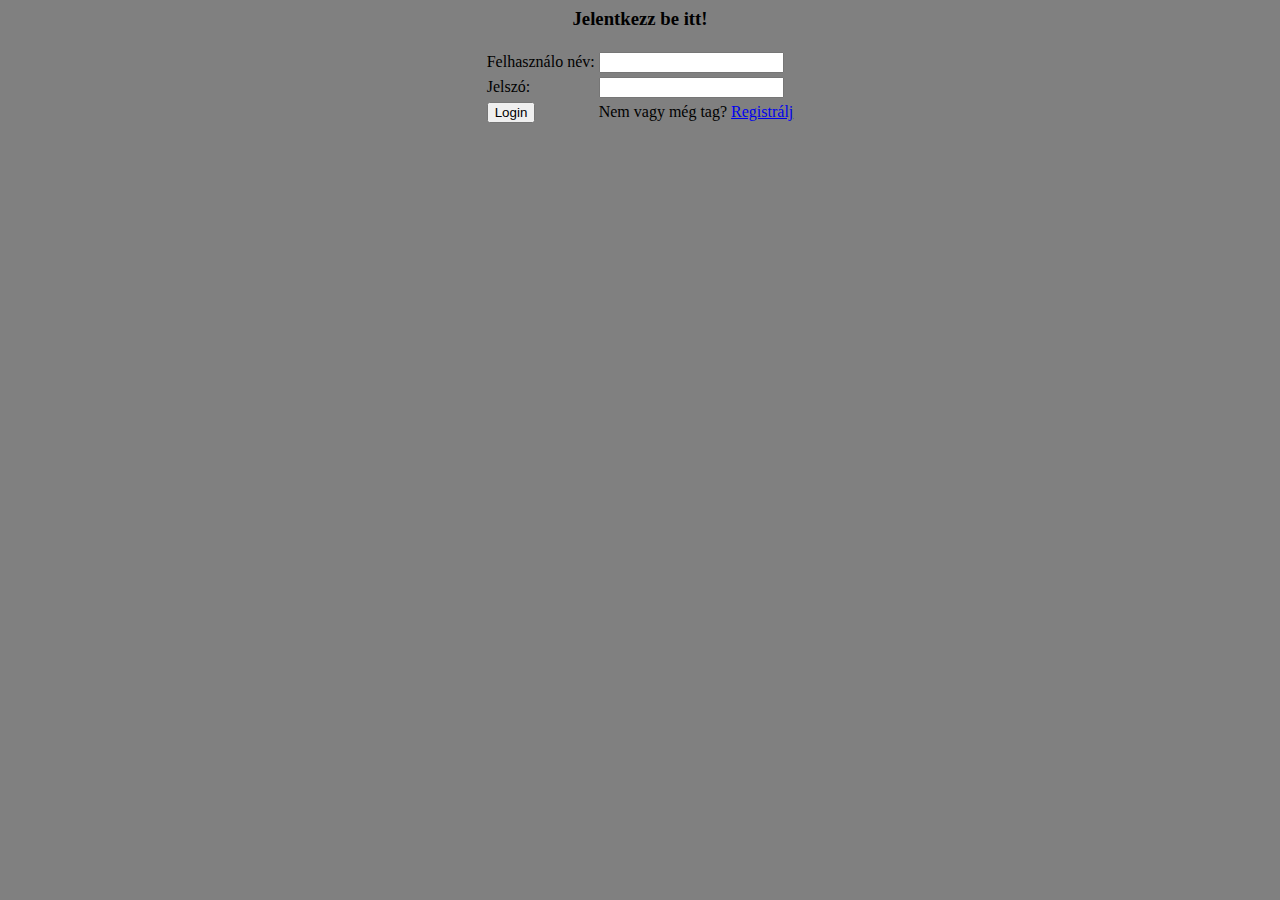
==== login.html @ fdd1886b "Add files via upload" ====
<html>
<head>
  <title text="yellow">Bejelentkezés</title>
 
  
</head>
<body>
<style>
body {
	
	background-color:grey;
}
</style>
  <center>
  <h3>Jelentkezz be itt!</h3>
  <form action="" method="post">
      <table>
        <tr>
          <td>Felhasználo név:</td>
          <td><input type="text" name="user"></td>
        </tr>
        <tr>
          <td>Jelszó:</td>
          <td><input type="password" name="user_pass"></td>
        </tr>
        
        <tr>
           <td><input type="submit" name="submit" value="Login"></td>
           <td><p>Nem vagy még tag? <a href="login2.html">Registrálj</a></p></td>
        </tr>
      </table>
  </form>
  
  </center>
</body>
</html>
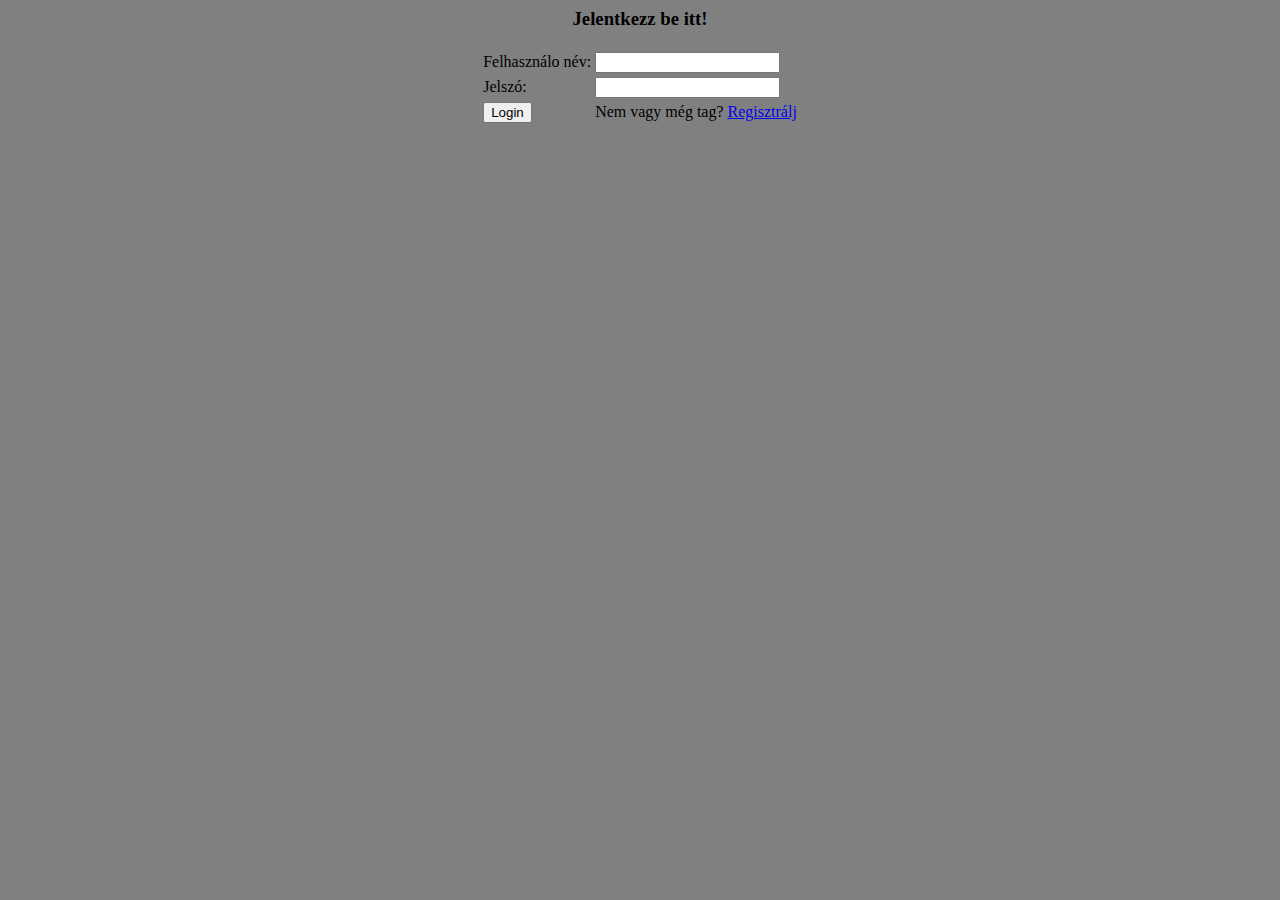
==== commit 0fbf0ea6: "Add files via upload" ====
--- a/login.html
+++ b/login.html
@@ -25,8 +25,8 @@
         </tr>
         
         <tr>
-           <td><input type="submit" name="submit" value="Login"></td>
-           <td><p>Nem vagy még tag? <a href="login2.html">Registrálj</a></p></td>
+           <td><input type="submit" name="submit" onclick="alert('Sikeres Bejelentkezés')" value="Login"></td>
+           <td><p>Nem vagy még tag? <a href="login2.html">Regisztrálj</a></p></td>
         </tr>
       </table>
   </form>
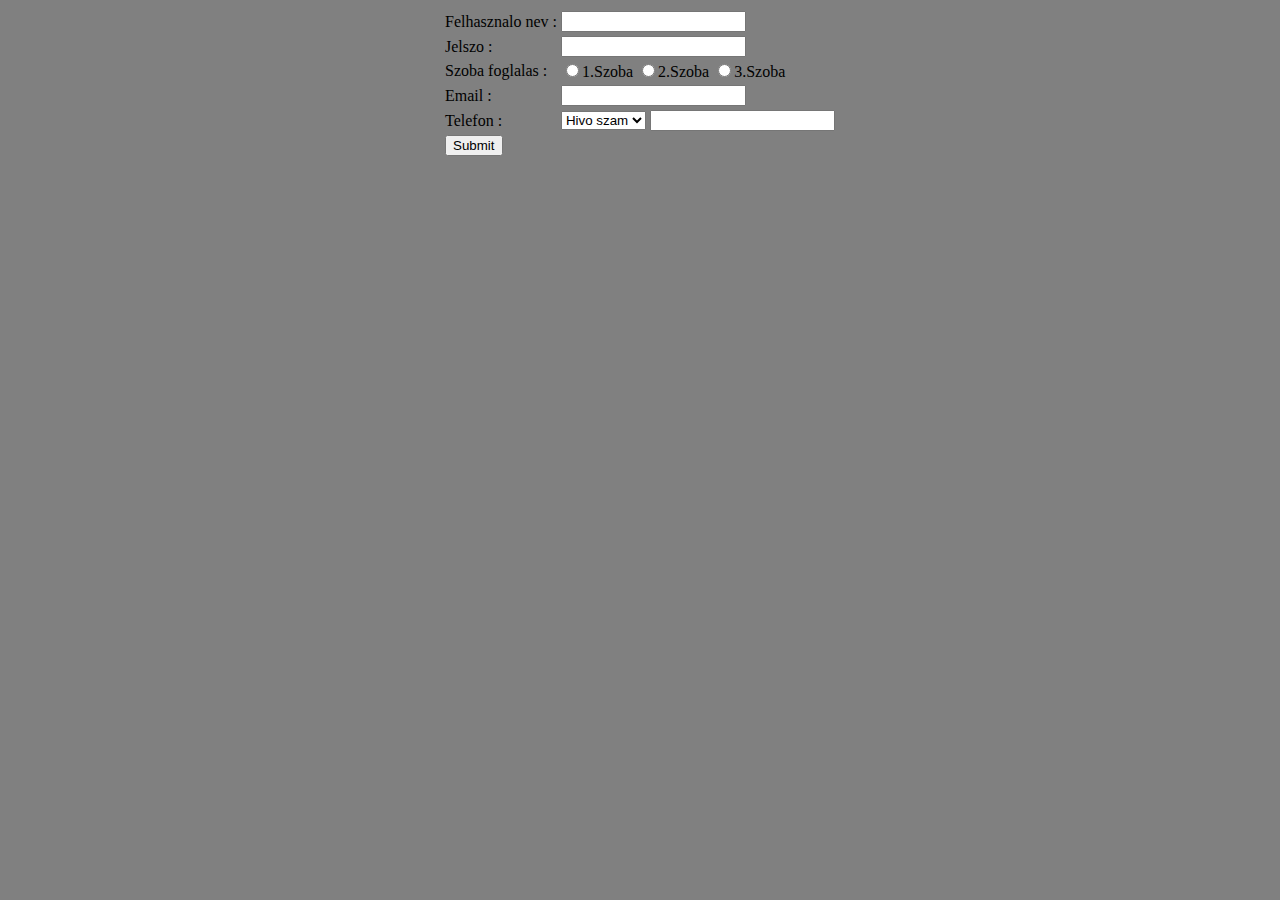
==== commit f97f07d5: "Add files via upload" ====
--- a/login.html
+++ b/login.html
@@ -1,36 +1,55 @@
+<!DOCTYPE HTML><!DOCTYPE HTML>
 <html>
 <head>
-  <title text="yellow">Bejelentkezés</title>
- 
-  
+  <title>Regisztracio</title>
 </head>
 <body>
-<style>
-body {
-	
-	background-color:grey;
+  <style>
+    body {
+  
+  background-color:grey;
 }
-</style>
+  </style>
   <center>
-  <h3>Jelentkezz be itt!</h3>
-  <form action="" method="post">
-      <table>
-        <tr>
-          <td>Felhasználo név:</td>
-          <td><input type="text" name="user"></td>
-        </tr>
-        <tr>
-          <td>Jelszó:</td>
-          <td><input type="password" name="user_pass"></td>
-        </tr>
-        
-        <tr>
-           <td><input type="submit" name="submit" onclick="alert('Sikeres Bejelentkezés')" value="Login"></td>
-           <td><p>Nem vagy még tag? <a href="login2.html">Regisztrálj</a></p></td>
-        </tr>
-      </table>
-  </form>
-  
-  </center>
+ <form action="insert.php" method="POST">
+  <table>
+   <tr>
+    <td>Felhasznalo nev :</td>
+    <td><input type="text" name="username" required></td>
+   </tr>
+   <tr>
+    <td>Jelszo :</td>
+    <td><input type="password" name="password" required></td>
+   </tr>
+   <tr>
+    <td>Szoba foglalas :</td>
+    <td>
+     <input type="radio" name="gender" value="m" required>1.Szoba
+     <input type="radio" name="gender" value="f" required>2.Szoba
+     <input type="radio" name="gender" value="f" required>3.Szoba
+    </td>
+   </tr>
+   <tr>
+    <td>Email :</td>
+    <td><input type="email" name="email" required></td>
+   </tr> 
+   <tr>
+    <td>Telefon :</td>
+    <td>
+     <select name="phoneCode" required>
+      <option selected hidden value="">Hivo szam</option>
+      <option value="977">+421</option>
+      <option value="978">+36</option>
+      
+     </select>
+     <input type="phone" name="phone" required>
+    </td>
+   </tr>
+   <tr>
+    <td><input type="submit" value="Submit" name="submit"></td>
+   </tr>
+  </table>
+ </form>
+ </style>
 </body>
-</html>+</html>
